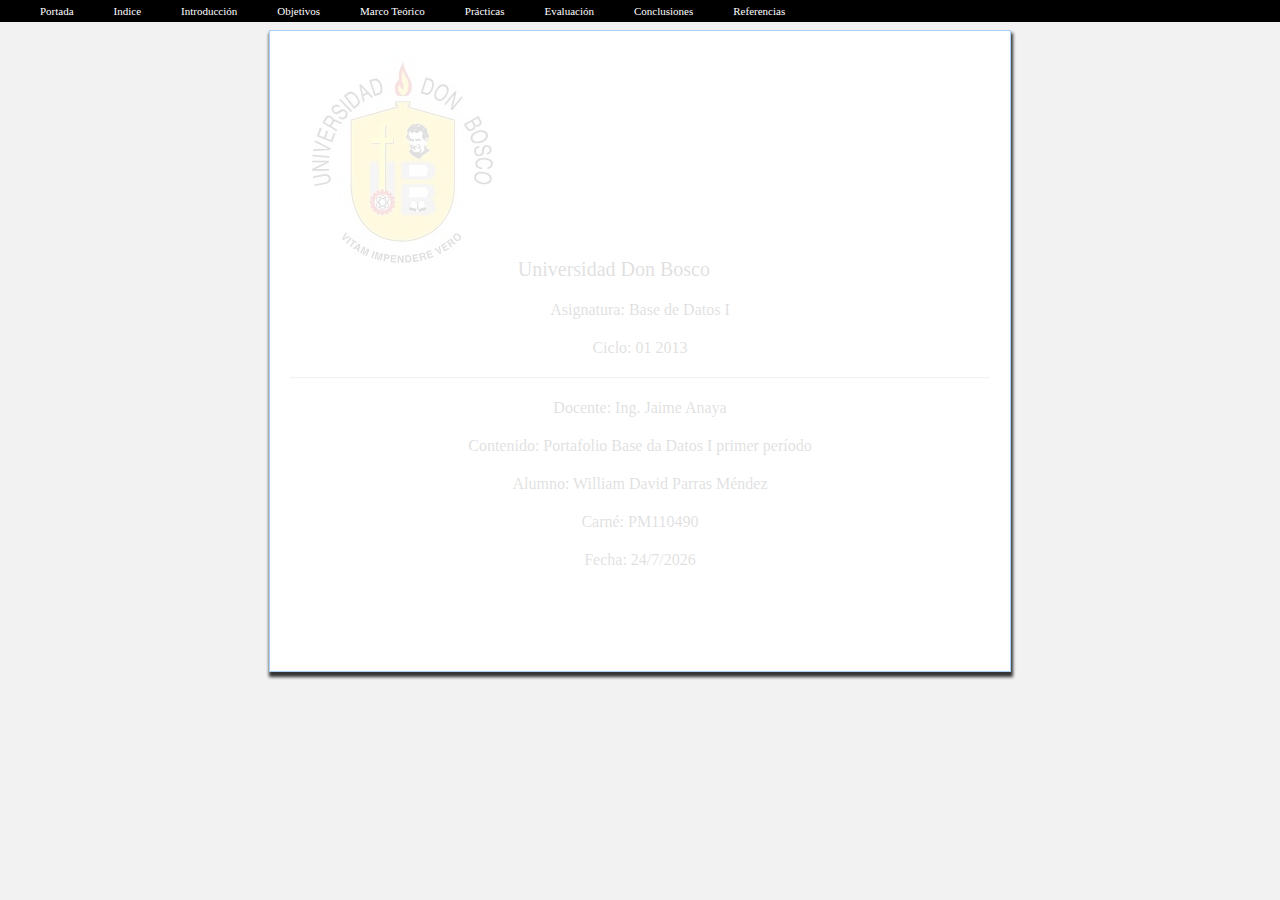
==== index.html @ b52cb39b "subida inicial" ====
<!DOCTYPE html PUBLIC "-//W3C//DTD XHTML 1.0 Strict//EN" "http://www.w3.org/TR/xhtml1/DTD/xhtml1-strict.dtd">
<html>
<head>
	<title>Base de Datos I</title>
	<link href="css/estilo.css" rel="stylesheet" type="text/css" />
	<script type="text/javascript" src="js/jquery.js"></script>
</head>
	<body>
		<script type="text/javascript">
			function getDate(){ var f = new Date(); return f.getDate() + "/" + (f.getMonth() +1) + "/" + f.getFullYear(); } 
			$(document).ready(function(){ 
				$("#contenido").load("contenido/portada.html",function(){ 
				$("#fadeDiv").fadeIn(3000); $("#date").html("Fecha: "+getDate()); });
				$("#m1").click(function(){ $("#contenido").load("contenido/portada.html",function(){ 
				$("#fadeDiv").fadeIn(3000); $("#date").html("Fecha: "+getDate()); });});
				$("#m2").click(function(){ $("#contenido").load("contenido/indice.html",function(){
				$("#fadeDiv").fadeIn(3000); });});
				$("#m3").click();
				$("#m4").click();
			});
		</script>
		<ul id="menu">
			<li id="m1">Portada</li>
			<li id="m2">Indice</li>
			<li id="m3">Introducci&oacute;n</li>
			<li id="m4">Objetivos </li>
			<li id="m5">Marco Te&oacute;rico</li>
			<li id="m6">Pr&aacute;cticas</li>
			<li id="m7">Evaluaci&oacute;n</li>
			<li id="m8">Conclusiones </li>
			<li id="m9">Referencias</li>
		</ul>
		<noscript>Para visualizar correctamente esta p&aacute;gina web necesita habilitar javascript</noscript>
		<div id="contenido"></div>
	</body>
</html>
---- css/estilo.css ----
*{
	margin:0px;
	padding:0px;
	font-family:serif;
	font-size:11px;
}

body{
	background:#F2F2F2;
}

#contenido{
	border:solid 1px #A9D0F5;
	margin-left:auto;
	margin-right:auto;
	left:0px;
	right:0px;
	width:700px;
	padding:20px;
	min-height:600px;
	margin-top:30px;
	margin-bottom:30px;
	background:#ffffff;
	box-shadow:#343434 1px 4px 3px 1px;
	-moz-box-shadow:#343434 1px 4px 3px 1px;
	-webit-box-shadow:#343434 1px 4px 3px 1px;
}

#uName{
	font-size:20px;
}

#fadeDiv{
	display:none;
}

.centered{
	text-align:center;
}

.ptItem{
	font-size:16px;
	margin:20px;
}

#lIndice{
	margin:60px;
}

#lIndice li{
	font-size:14px;
	padding:10px;
}

#lIndice li ol{
	padding-left:10px;
}

#menu{
	list-style:none;
	width:100%;
	height:auto;
	position:fixed;
	background:#000000;
	color:#ffffff;
	top:0px;
	z-index:1000;
}

#menu li{
	float:left;
	padding-left:40px;
	padding-top:5px;
	padding-bottom:5px;
	cursor:pointer;
}
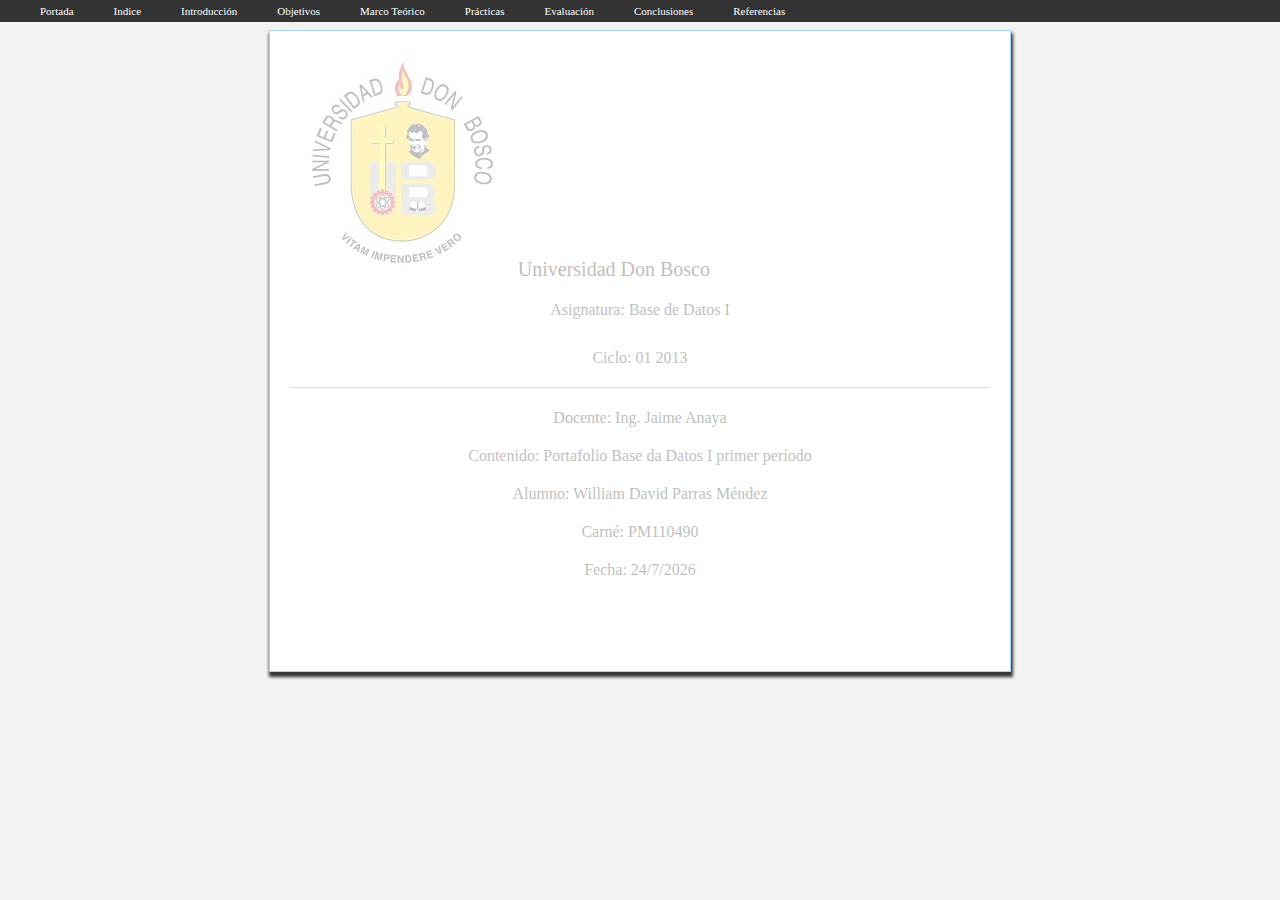
==== commit 5e67f936: "Update" ====
--- a/index.html
+++ b/index.html
@@ -7,16 +7,22 @@
 </head>
 	<body>
 		<script type="text/javascript">
+			var refreshtime = 2000;
+			var path = "contenido/";
 			function getDate(){ var f = new Date(); return f.getDate() + "/" + (f.getMonth() +1) + "/" + f.getFullYear(); } 
 			$(document).ready(function(){ 
-				$("#contenido").load("contenido/portada.html",function(){ 
-				$("#fadeDiv").fadeIn(3000); $("#date").html("Fecha: "+getDate()); });
-				$("#m1").click(function(){ $("#contenido").load("contenido/portada.html",function(){ 
-				$("#fadeDiv").fadeIn(3000); $("#date").html("Fecha: "+getDate()); });});
-				$("#m2").click(function(){ $("#contenido").load("contenido/indice.html",function(){
-				$("#fadeDiv").fadeIn(3000); });});
-				$("#m3").click();
-				$("#m4").click();
+				$("#contenido").load(path+"portada.html",function(){ 
+				$("#fadeDiv").fadeIn(refreshtime); $("#date").html("Fecha: "+getDate()); });
+				$("#m1").click(function(){ $("#contenido").load(path+"portada.html",function(){ 
+				$("#fadeDiv").fadeIn(refreshtime); $("#date").html("Fecha: "+getDate()); });});
+				$("#m2").click(function(){ $("#contenido").load(path+"indice.html",function(){
+				$("#fadeDiv").fadeIn(refreshtime); });});
+				$("#m3").click(function(){ $("#contenido").load(path+"introduccion.html",function(){
+				$("#fadeDiv").fadeIn(refreshtime); });});
+				$("#m4").click(function(){ $("#contenido").load(path+"objetivos.html",function(){
+				$("#fadeDiv").fadeIn(refreshtime); });});
+				$("#m5").click(function(){ $("#contenido").load(path+"marcoteorico.html",function(){
+				$("#fadeDiv").fadeIn(refreshtime); });});
 			});
 		</script>
 		<ul id="menu">
@@ -25,7 +31,13 @@
 			<li id="m3">Introducci&oacute;n</li>
 			<li id="m4">Objetivos </li>
 			<li id="m5">Marco Te&oacute;rico</li>
-			<li id="m6">Pr&aacute;cticas</li>
+			<li id="m6">Pr&aacute;cticas
+				<ul>
+					<li>Instalaci&oacute;n de SQL server 2008</li>
+					<li>Creaci&oacute;n de tablas RDBMS</li>
+					<li>Creaci&oacute;n de Base de Datos utilizando la sintaxis SQL</li>
+				</ul>
+			</li>
 			<li id="m7">Evaluaci&oacute;n</li>
 			<li id="m8">Conclusiones </li>
 			<li id="m9">Referencias</li>
--- a/css/estilo.css
+++ b/css/estilo.css
@@ -7,6 +7,12 @@
 
 body{
 	background:#F2F2F2;
+}
+
+p{
+	margin-top:30px;
+	margin-right:10px;
+	text-align:justify;
 }
 
 #contenido{
@@ -61,16 +67,48 @@
 	width:100%;
 	height:auto;
 	position:fixed;
-	background:#000000;
+	background:#333333;
 	color:#ffffff;
 	top:0px;
 	z-index:1000;
 }
 
 #menu li{
+	display:block;
+	position:relative;
 	float:left;
 	padding-left:40px;
 	padding-top:5px;
 	padding-bottom:5px;
 	cursor:pointer;
 }
+
+#menu li:hover > ul{
+	display:block;
+}
+
+#menu ul{
+	position:absolute;
+	background:#333333;
+	width:300px;
+	display:none;
+}
+
+#menu ul li{
+	border-top:solid 1px #ffffff;
+}
+#menu ul li{
+	float:none;
+	display:block;
+	position:relative;
+}
+
+#menu ul li:hover{
+	background:#FE9A2E;
+	color:#000000;
+}
+
+h1{
+	font-size:15px;
+}
+
